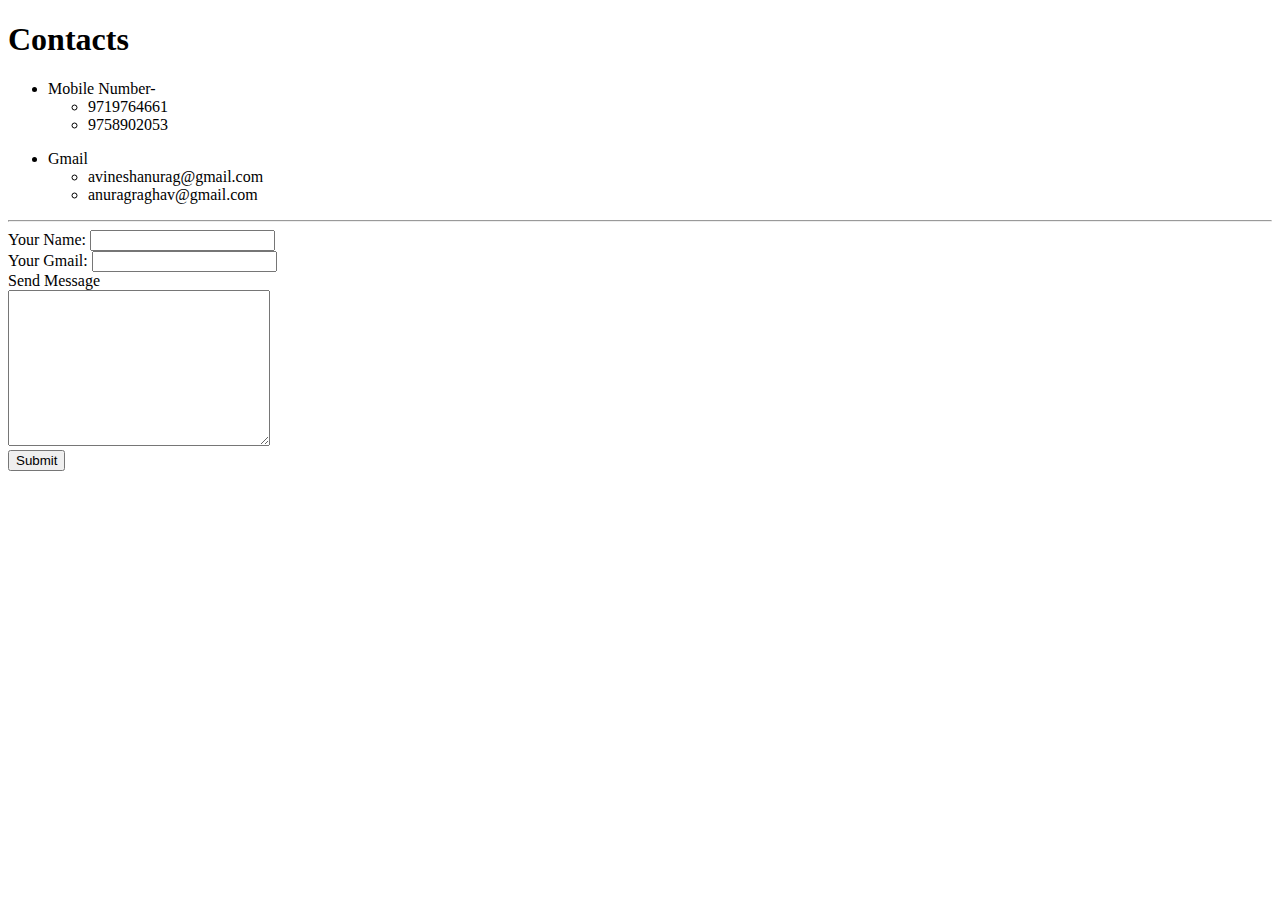
==== Contact.html @ c7e5f4db "Add intial New-CV files" ====
<!DOCTYPE html>
<html lang="en" dir="ltr">
  <head>
    <meta charset="utf-8">
    <title>Contact</title>
    <link rel="stylesheet" href="css/styles.css">
  </head>
  <body>
    <h1>Contacts</h1>
    <ul>
      <li>Mobile Number-</li>
        <ul>
          <li>9719764661</li>
          <li>9758902053</li>
        </ul>
    </ul>
    <ul>
      <li>Gmail</li>
        <ul>
          <li>avineshanurag@gmail.com</li>
          <li>anuragraghav@gmail.com</li>
        </ul>
    </ul>
    <hr>
    <form class="" action="mailto:anuragraghav0006@gmail.com" method="post" enctype="text/plain">
      <label>Your Name:</label>
      <input type="text" name="" value=""><br>
      <label>Your Gmail:</label>
      <input type="email" name="" value=""><br>
      <label>Send Message</label><br>
      <textarea name="name" rows="10" cols="30"></textarea><br>
      <input type="submit" name="">
    </form>
  </body>
</html>
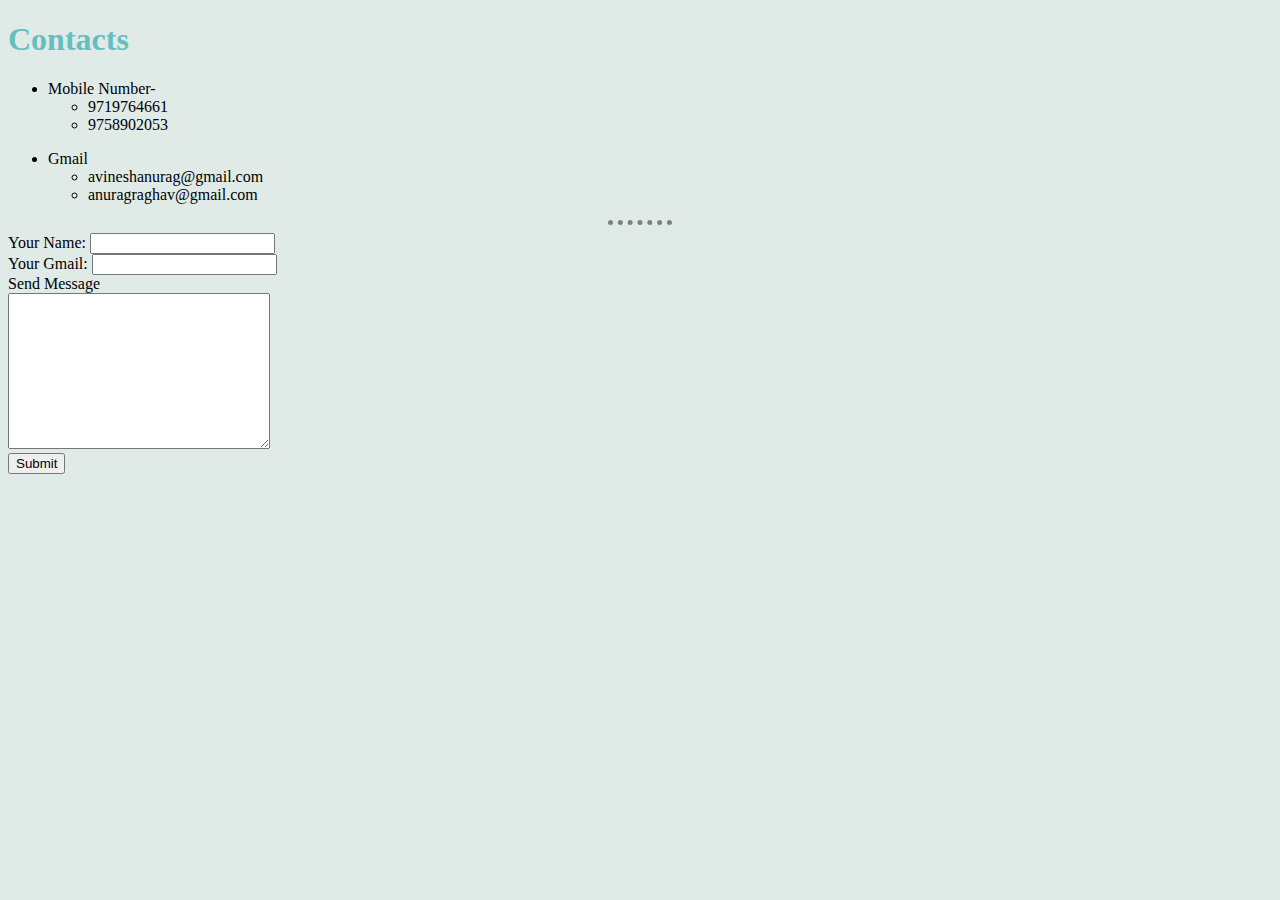
==== commit d00854c4: "change Word CSS" ====
--- a/Contact.html
+++ b/Contact.html
@@ -3,7 +3,7 @@
   <head>
     <meta charset="utf-8">
     <title>Contact</title>
-    <link rel="stylesheet" href="css/styles.css">
+    <link rel="stylesheet" href="CSS/styles.css">
   </head>
   <body>
     <h1>Contacts</h1>
--- a/CSS/styles.css
+++ b/CSS/styles.css
@@ -0,0 +1,25 @@
+/****************************************TAG Selector****************************************/
+
+
+
+
+body {
+  background-color: #e0ebe8;
+}
+hr {
+  border-style: none;
+  border-top-style: dotted;
+  border-color: grey;
+  border-width: 5px;
+  width: 5%;
+}
+h1 {
+  color: #66BFBF;
+}
+h3 {
+  color: #66BFBF;
+}
+
+
+
+/*****************************************CLASS SELECTOR***************************************/
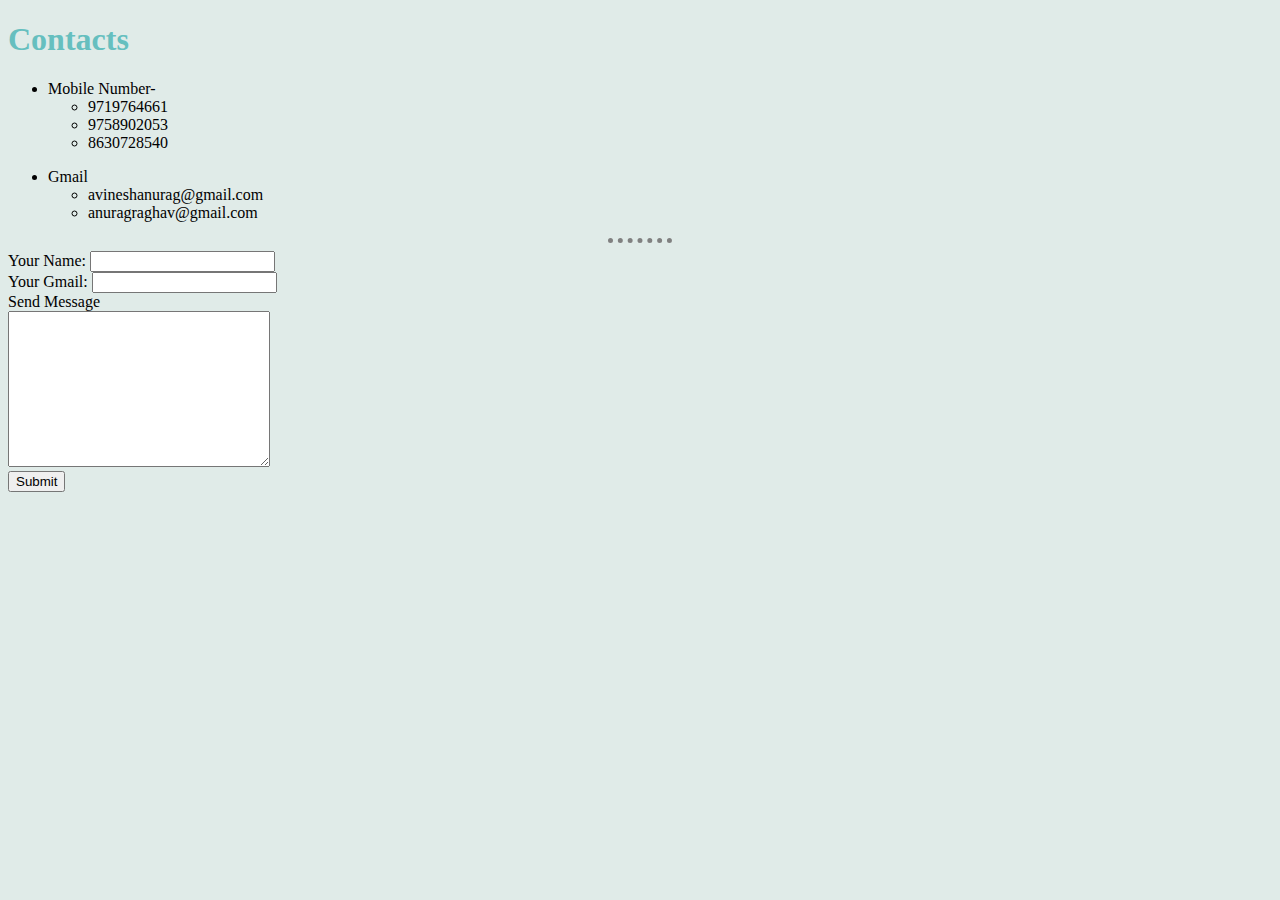
==== commit dc514667: "Typed My New Number" ====
--- a/Contact.html
+++ b/Contact.html
@@ -12,6 +12,7 @@
         <ul>
           <li>9719764661</li>
           <li>9758902053</li>
+          <li>8630728540</li>
         </ul>
     </ul>
     <ul>
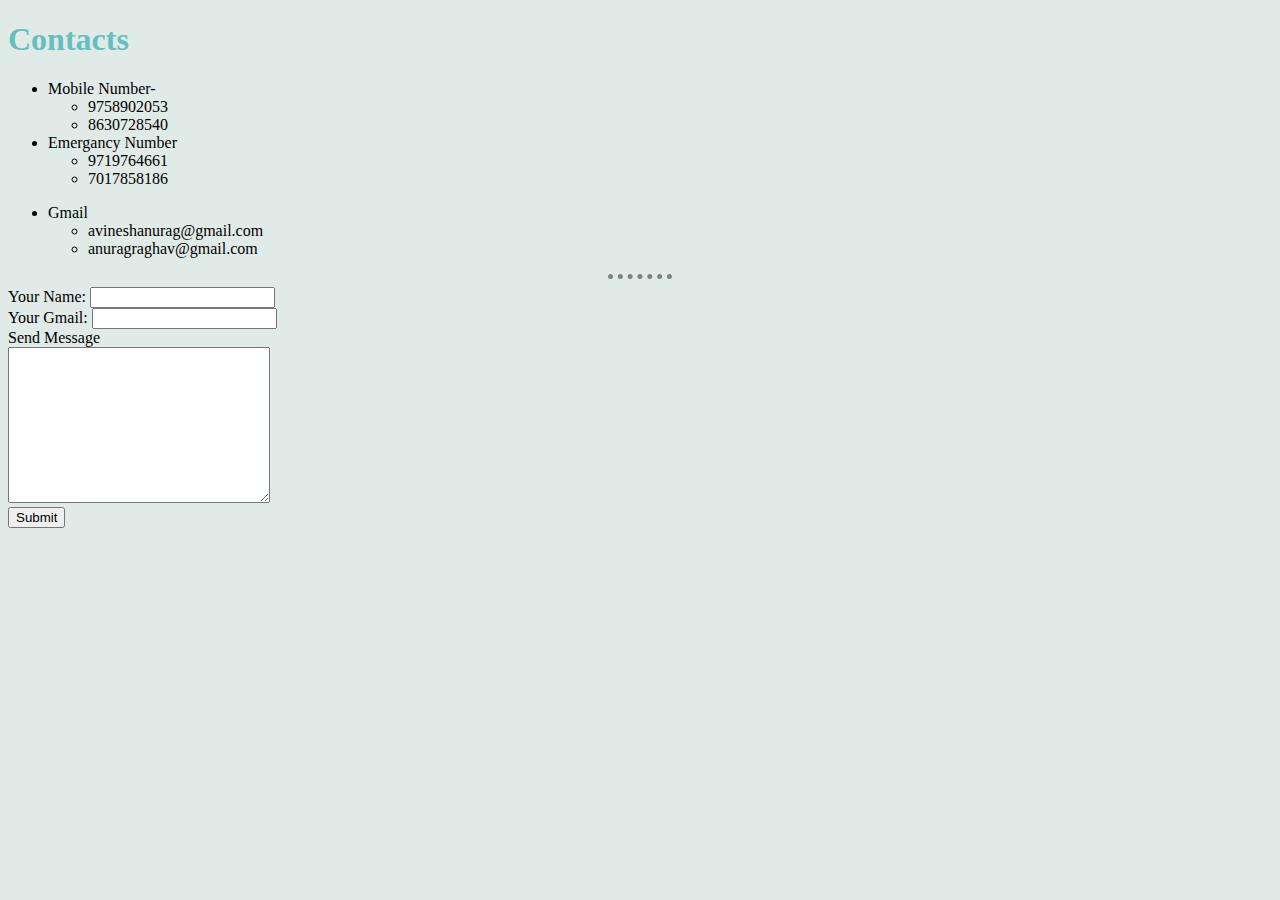
==== commit 5d56df35: "uc" ====
--- a/Contact.html
+++ b/Contact.html
@@ -10,9 +10,13 @@
     <ul>
       <li>Mobile Number-</li>
         <ul>
-          <li>9719764661</li>
           <li>9758902053</li>
           <li>8630728540</li>
+        </ul>
+      <li>Emergancy Number</li>
+        <ul>
+          <li>9719764661</li>
+          <li>7017858186</li>
         </ul>
     </ul>
     <ul>
--- a/CSS/styles.css
+++ b/CSS/styles.css
@@ -5,6 +5,7 @@
 
 body {
   background-color: #e0ebe8;
+  font-family: cursive;
 }
 hr {
   border-style: none;
@@ -23,3 +24,20 @@
 
 
 /*****************************************CLASS SELECTOR***************************************/
+
+
+.Message {
+  background-color: #e0ebe8;
+}
+
+.Submit {
+  background-color: #e0ebe8;
+}
+
+.Gmail {
+  background-color: #e0ebe8;
+}
+
+.Name {
+  background-color: #e0ebe8;
+}
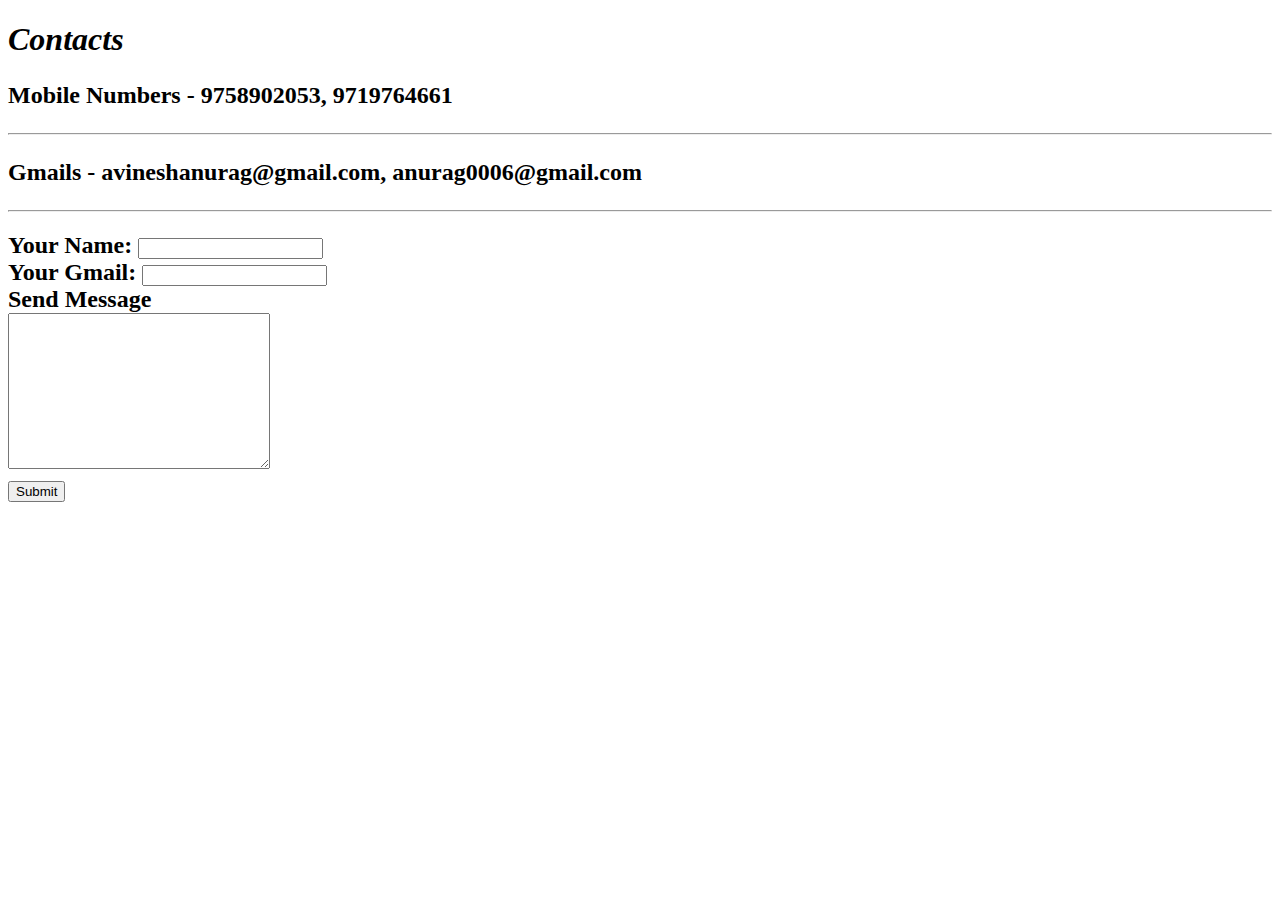
==== commit d592b7c5: "Update Contact.html" ====
--- a/Contact.html
+++ b/Contact.html
@@ -3,38 +3,30 @@
   <head>
     <meta charset="utf-8">
     <title>Contact</title>
-    <link rel="stylesheet" href="CSS/styles.css">
+    <link rel="stylesheet" href="Contact Style.css">
   </head>
   <body>
-    <h1>Contacts</h1>
-    <ul>
-      <li>Mobile Number-</li>
-        <ul>
-          <li>9758902053</li>
-          <li>8630728540</li>
-        </ul>
-      <li>Emergancy Number</li>
-        <ul>
-          <li>9719764661</li>
-          <li>7017858186</li>
-        </ul>
-    </ul>
-    <ul>
-      <li>Gmail</li>
-        <ul>
-          <li>avineshanurag@gmail.com</li>
-          <li>anuragraghav@gmail.com</li>
-        </ul>
-    </ul>
-    <hr>
-    <form class="" action="mailto:anuragraghav0006@gmail.com" method="post" enctype="text/plain">
+    <h1>
+      <em>Contacts</em>
+    </h1>
+    <h2>
+      <b><p>Mobile Numbers - 9758902053, 9719764661</p></b>  
+      <hr>
+      <b><p>Gmails - avineshanurag@gmail.com, anurag0006@gmail.com</p></b>
+      <hr>  
+    </h2>
+    <b>
+    <h2>      
+    <form class="" action="mailto:anurag0006@gmail.com" method="post" enctype="text/plain">
       <label>Your Name:</label>
-      <input type="text" name="" value=""><br>
+      <input class="Name" type="text" name="" value=""><br>
       <label>Your Gmail:</label>
-      <input type="email" name="" value=""><br>
+      <input class="Gmail" type="email" name="" value=""><br>
       <label>Send Message</label><br>
-      <textarea name="name" rows="10" cols="30"></textarea><br>
-      <input type="submit" name="">
+      <textarea class="Message" name="name" rows="10" cols="30"></textarea><br>
+      <input class="Submit" type="submit" name="">
     </form>
+    </h2>
+    </b>
   </body>
 </html>
